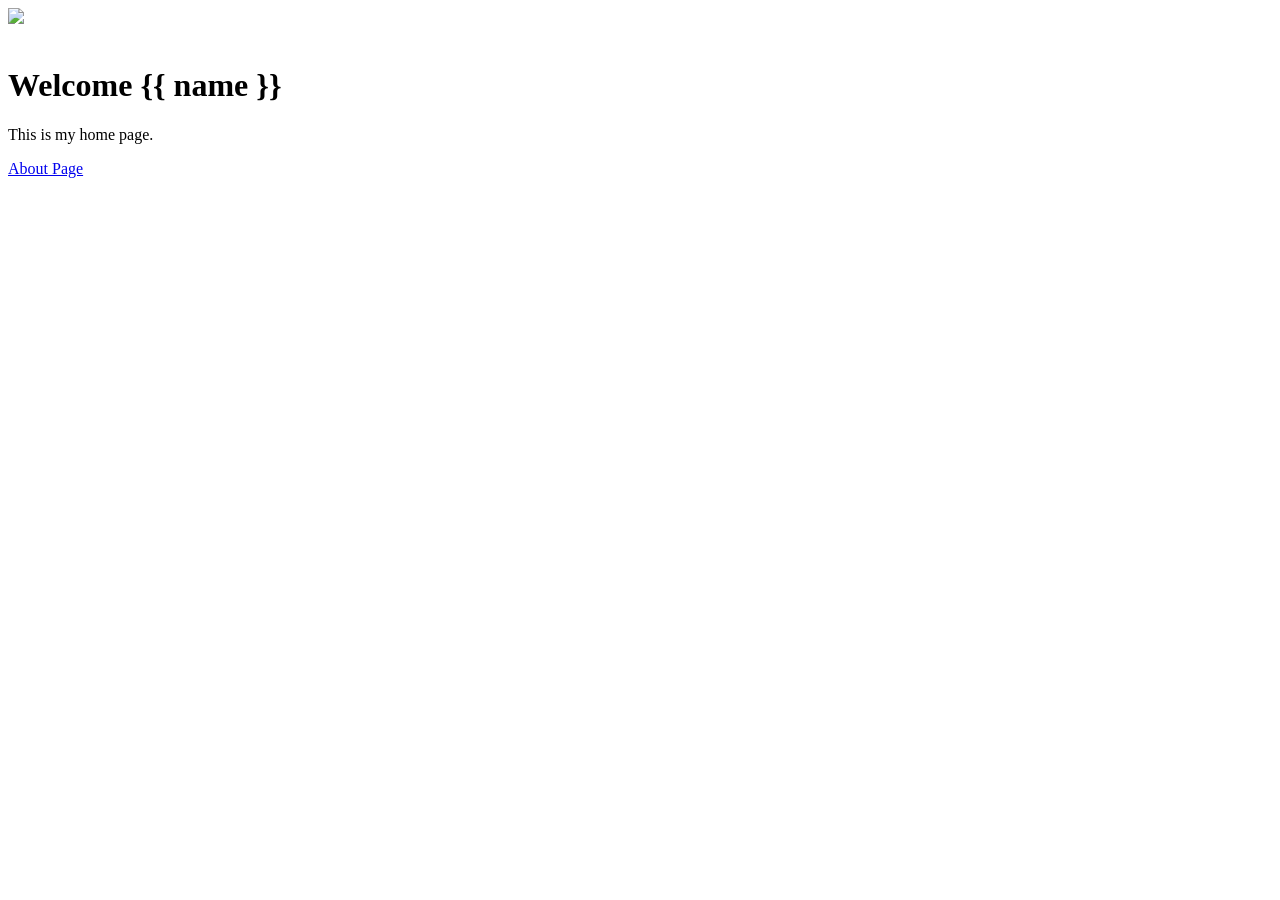
==== templates/index.html @ 5caf5369 "Create index.html" ====
<!DOCTYPE html>
<html>

<head>

    <title>My Website</title>

    <link rel="stylesheet" href="/static/style.css">

</head>

<body>

    <img src="/static/logo.png">

    <br><br>

    <audio autoplay loop>

    <source src="/static/music.mp3">

    </audio>

    <h1>Welcome {{ name }}</h1>

    <p>This is my home page.</p>

    <a href="/about">About Page</a>

</body>

</html>
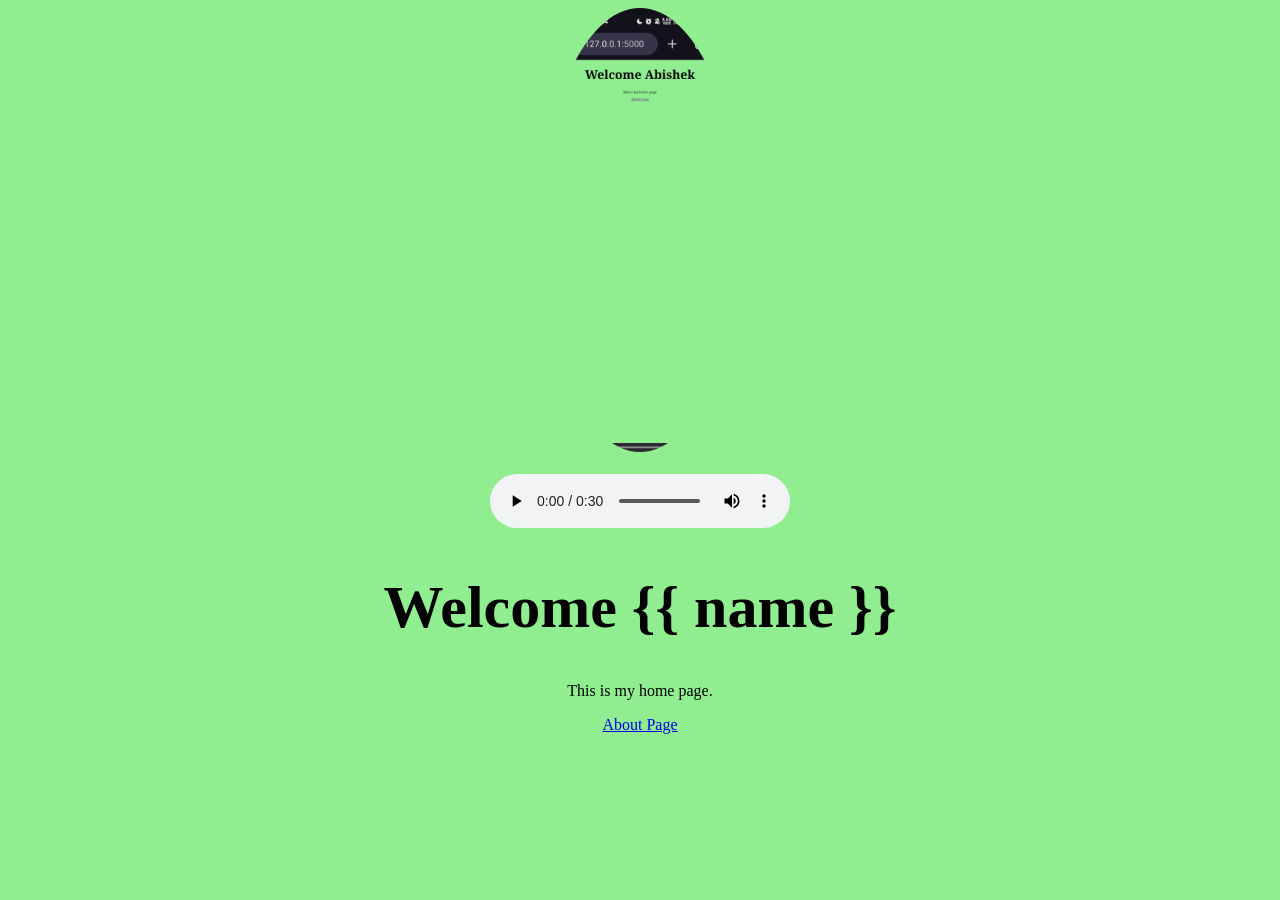
==== commit 0ba57bb0: "Update index.html" ====
--- a/templates/index.html
+++ b/templates/index.html
@@ -15,10 +15,8 @@
 
     <br><br>
 
-    <audio autoplay loop>
-
-    <source src="/static/music.mp3">
-
+    <audio controls loop>
+    <source src="/static/music.mp3" type="audio/mpeg">
     </audio>
 
     <h1>Welcome {{ name }}</h1>
--- a/static/style.css
+++ b/static/style.css
@@ -0,0 +1,21 @@
+body{
+
+    background-color:lightgreen;
+
+    text-align:center;
+
+}
+
+h1{
+
+    font-size:60px;
+
+}
+
+img{
+
+    width:200px;
+
+    border-radius:50%;
+
+}
